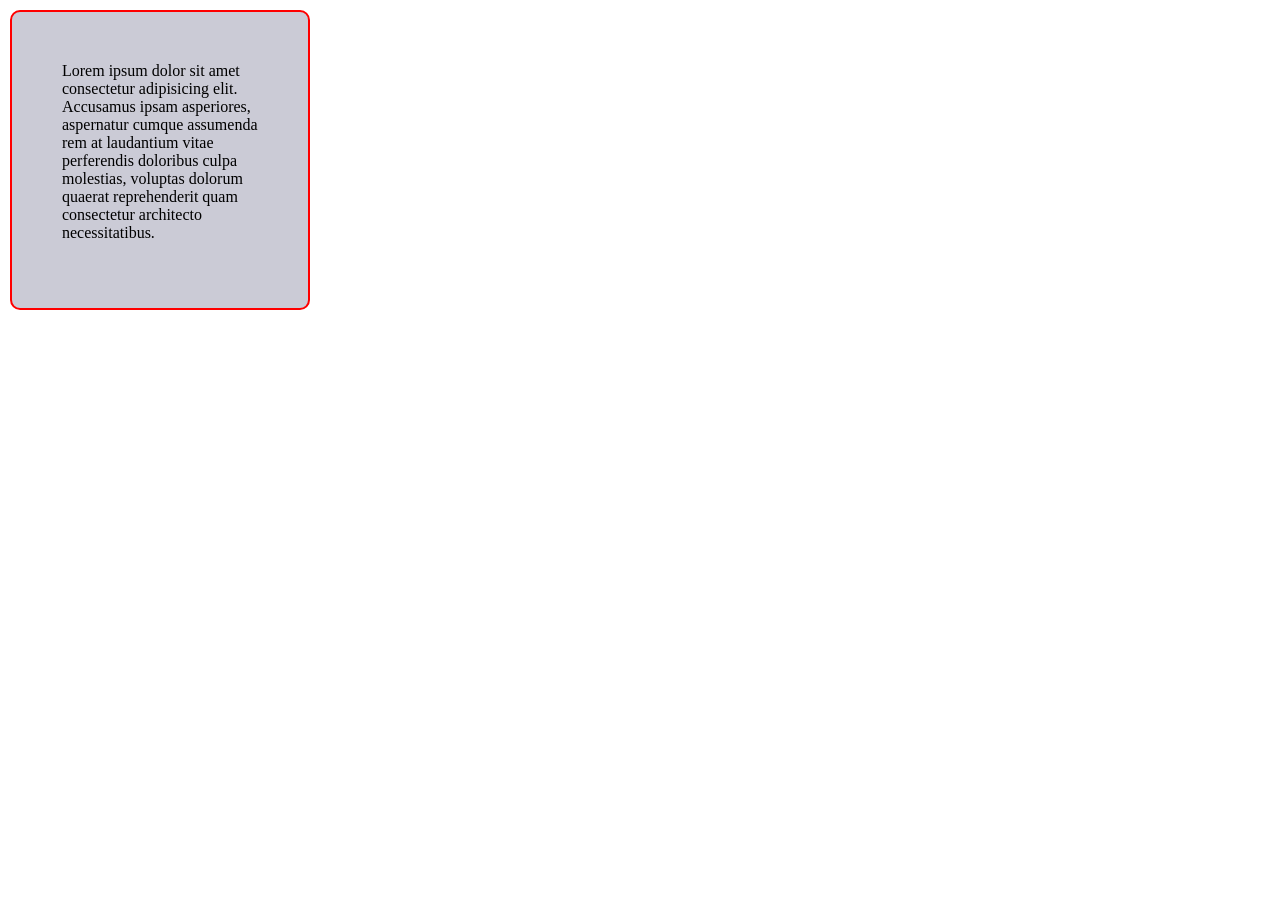
==== cours/seance3/index.html @ 4d458d36 "Add initial HTML and CSS files for Seance 3 exercise" ====
<!DOCTYPE html>
<html lang="fr">
<head>
    <meta charset="UTF-8">
    <meta name="viewport" content="width=device-width, initial-scale=1.0">
    <title>Document</title>
    <link rel="stylesheet" href="styles.css">
</head>
<body>
    <div class="box">
        Lorem ipsum dolor sit amet consectetur adipisicing elit. Accusamus ipsam asperiores, aspernatur cumque assumenda rem at laudantium vitae perferendis doloribus culpa molestias, voluptas dolorum quaerat reprehenderit quam consectetur architecto necessitatibus.
    </div>
</body>
</html>
---- cours/seance3/styles.css ----
/*

- Pseudo-classes
- Héritage et priorité
- Unités de mesure
- Couleurs
- text-wrap, text-overflow, text-shadow, white-space

*/


/* width, height, display */
/*
*/

body {
    margin: 0;
}

.box {
    width: 300px;
    height: 300px;
    background-color: rgb(203, 203, 214);
    border: 2px solid red;
    margin: 10px;
    padding: 50px;
    border-radius: 10px;
    box-sizing: border-box;
}

/*

* Les pseudo-classes
- :hover pour le survol
- :focus pour le focus
- :visited pour un lien visité
- :active lors de l'activité du lien ou du bouton (lors du clic)

* faites des recherches sur les règles de priorité des sélecteurs et consulter la doc MDN pour savoir si une propriété est héritée ou non

* Texte

- text-wrap pour controler la césure du texte
- text-overflow pour controler le comportement du texte qui déborde (attention, à combiner avec d'autres proprietes pour avoir l'effet escompté =» confer la doc)
- text-shadow pour l'ombre porté du texte (ex: text-shadow: 2px 3px 1px red)
- white-space pour les espaces blancs


* Display (block, inline, inline-block)

* width et height qui ne fonctionnent qu'avec block et inline

* border: 1px solid red;

* 


*/
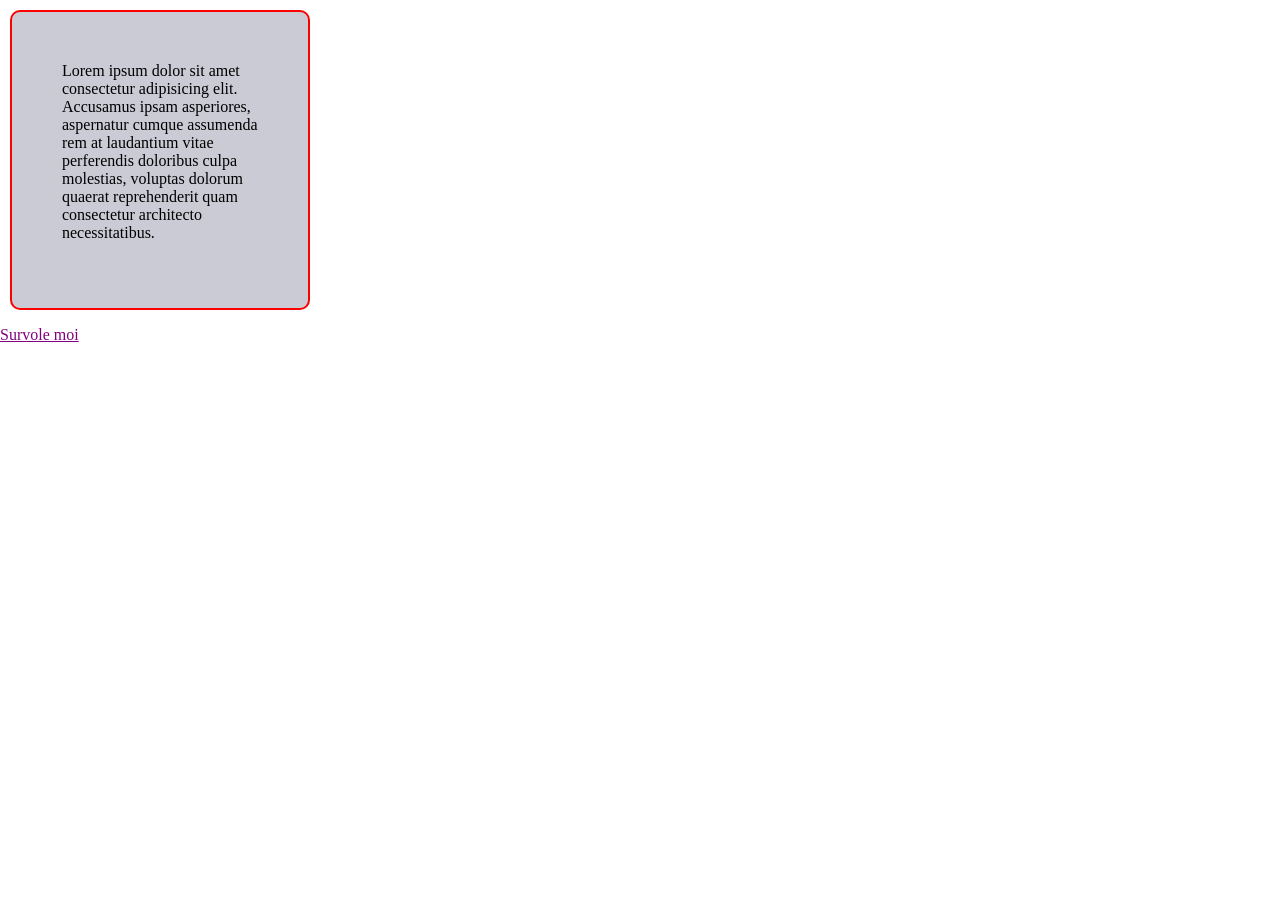
==== commit 7d30ed78: "Add content and styles for Flexbox course in Seance 5" ====
--- a/cours/seance3/index.html
+++ b/cours/seance3/index.html
@@ -10,5 +10,7 @@
     <div class="box">
         Lorem ipsum dolor sit amet consectetur adipisicing elit. Accusamus ipsam asperiores, aspernatur cumque assumenda rem at laudantium vitae perferendis doloribus culpa molestias, voluptas dolorum quaerat reprehenderit quam consectetur architecto necessitatibus.
     </div>
+    <p id="specialParagraph">Survole moi</p>
+    <p>Lorem ipsum dolor sit amet consectetur adipisicing elit. Nihil eius ratione optio, reiciendis laudantium mollitia impedit obcaecati numquam quibusdam veniam atque delectus fuga, voluptatibus itaque incidunt! Iste eligendi distinctio hic!</p>
 </body>
 </html>
--- a/cours/seance3/styles.css
+++ b/cours/seance3/styles.css
@@ -52,7 +52,25 @@
 
 * border: 1px solid red;
 
-* 
+*
 
 
 */
+
+
+#specialParagraph {
+    text-decoration: underline;
+    color: purple;
+}
+
+#specialParagraph:hover {
+    color: red;
+}
+
+#specialParagraph + p {
+    display: none;
+}
+
+#specialParagraph:hover + p {
+    display: block;
+}
